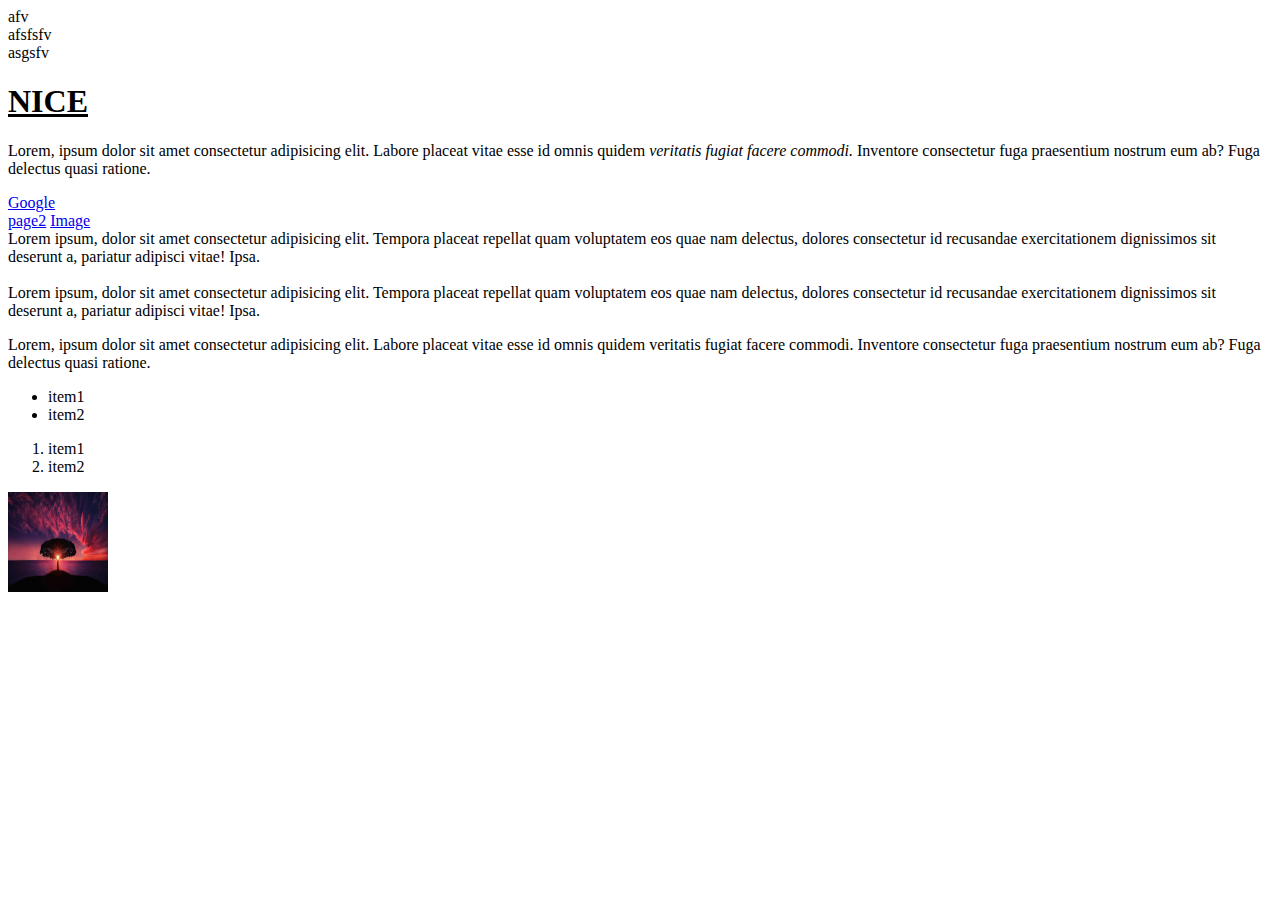
==== index.html @ bbe02442 "u" ====
<!DOCTYPE html>
<html>
    <head>
        <title>Hello</title>

    </head>
    
    <body>
        <header>
            <nav>afv</nav>
            <nav>afsfsfv</nav>
            <nav>asgsfv</nav>
        </header>
        <u><h1>NICE</h1></u>
        <p>
            Lorem, ipsum dolor sit amet consectetur adipisicing elit. Labore placeat vitae esse id omnis quidem <i>veritatis fugiat facere commodi.</i> Inventore consectetur fuga praesentium nostrum eum ab? Fuga delectus quasi ratione.
        </p>
        <a href="http://google.com"target="_blank">Google</a><br>
        <a href="page2.html"target="">page2</a>
        <a href="images/tree-736885.jpg"target="_blank">Image</a>

        <article>
            <section>
                Lorem ipsum, dolor sit amet consectetur adipisicing elit. Tempora placeat repellat quam voluptatem eos quae nam delectus, dolores consectetur id recusandae exercitationem dignissimos sit deserunt a, pariatur adipisci vitae! Ipsa.
            </section>
            <br>
            <section>
                Lorem ipsum, dolor sit amet consectetur adipisicing elit. Tempora placeat repellat quam voluptatem eos quae nam delectus, dolores consectetur id recusandae exercitationem dignissimos sit deserunt a, pariatur adipisci vitae! Ipsa.
            </section>
        </article>

        <p>
            Lorem, ipsum dolor sit amet consectetur adipisicing elit. Labore placeat vitae esse id omnis quidem veritatis fugiat facere commodi. Inventore consectetur fuga praesentium nostrum eum ab? Fuga delectus quasi ratione.
        </p>

        <ul>
            <li>item1</li>
            <li>item2</li>
        </ul>
        <ol>
            <li>item1</li>
            <li>item2</li>
        </ol>
        <a href="images/tree-736885.jpg">
            <img width="100" height="100" src="images/tree-736885.jpg" alt="">
        </a>
       

    </body>
</html>
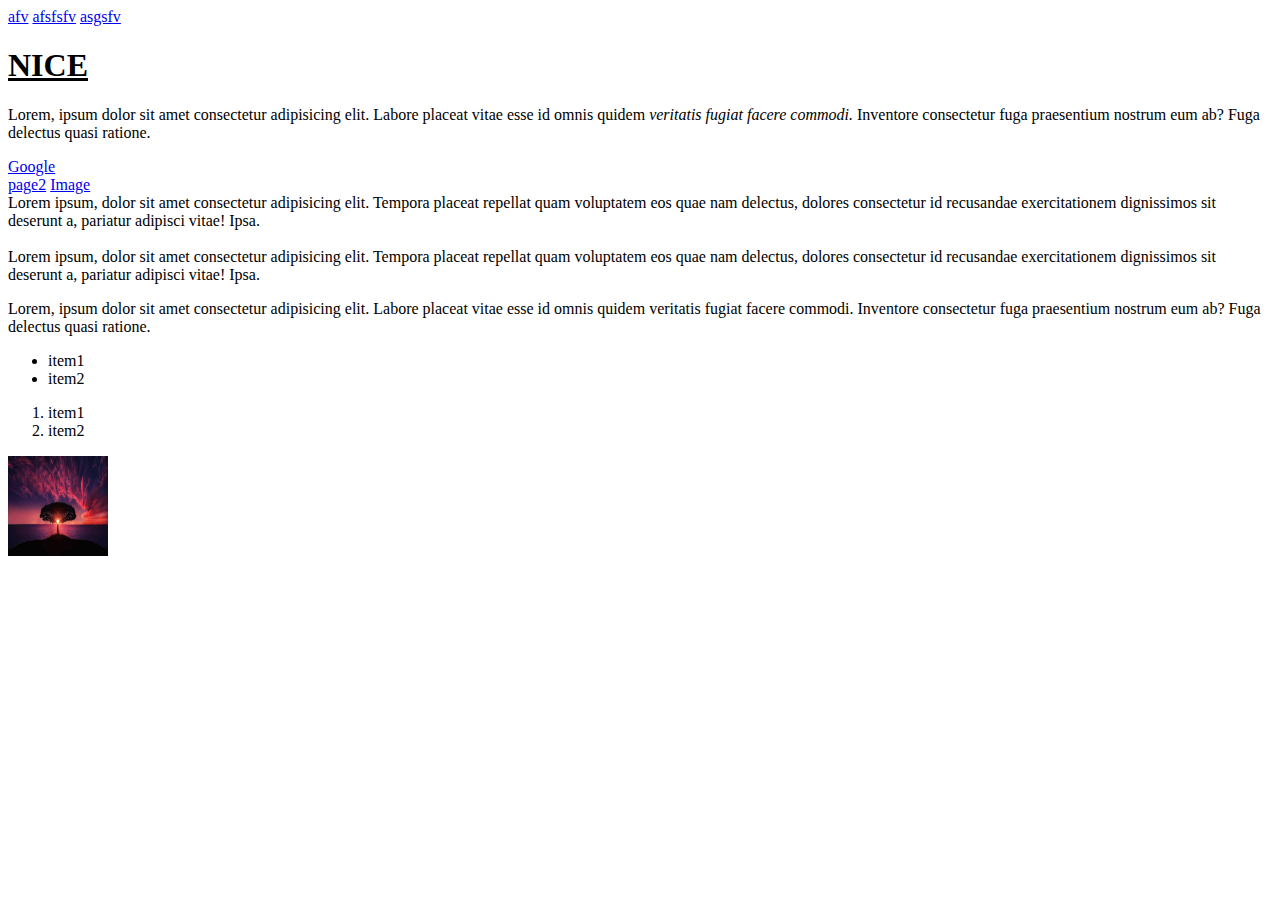
==== commit 660f6f44: "u" ====
--- a/index.html
+++ b/index.html
@@ -2,14 +2,17 @@
 <html>
     <head>
         <title>Hello</title>
-
+        <link rel="stylesheet" href="style.css">
     </head>
     
     <body>
-        <header>
-            <nav>afv</nav>
-            <nav>afsfsfv</nav>
-            <nav>asgsfv</nav>
+        <header class="nav">
+            <a href="#"><nav>afv</nav></a>
+            <a href="#"><nav>afsfsfv</nav></a>
+            <a href="#"><nav>asgsfv</nav></a>
+
+            
+            
         </header>
         <u><h1>NICE</h1></u>
         <p>
--- a/style.css
+++ b/style.css
@@ -0,0 +1,3 @@
+.nav nav{
+    display: inline;
+}